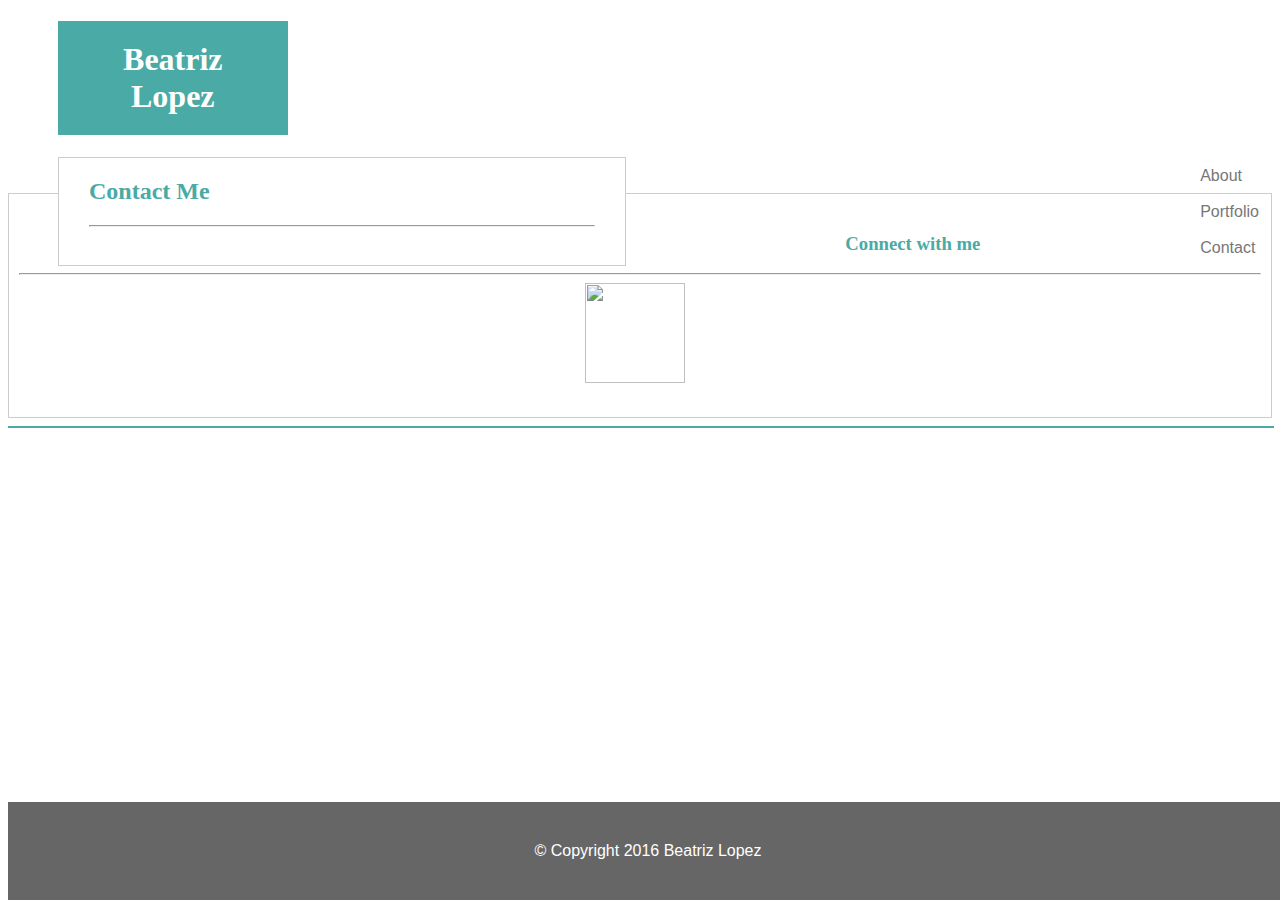
==== contact.html @ f79234a8 "update to portfolio and contact files" ====
<!DOCTYPE html>
<html>
	<head>
		<title>Beatriz Lopez' Portfolio</title>
		
		<link type="text/css" rel="stylesheet" href="assets/css/style.css">

	</head>

<body>

	<header>
		<h1>Beatriz Lopez</h1>
	

	<div class="tabs">

	<div id="about">

		About

	</div>

	<br>

	<div id="Portfolio">	

		Portfolio

	</div>

	<br>
	
	<div id="Contact">

	Contact
		</div>
	
	</div>
		</header>

	<div class="aboutme">

		<h2>Contact Me</h2>

		<hr>

		
		




	</div>

	<br>

	<br>

	<div id="connect">

<h3>Connect with me</h3>

<hr>
 
 	<div id="github">
		
		<a href="http://www.github.com/libbyknight"> <img src="https://cdn3.iconfinder.com/data/icons/free-social-icons/67/github_square_black-128.png" width= "100"; height= "100"> </a>

	</div>
		</div>



		<hr  align="left" width="100%" height="40%" color= "#4aaaa5">


<footer>&copy; Copyright 2016 Beatriz Lopez</footer>




</body>

</html>
---- assets/css/style.css ----
body {
       
        background-image: url("http://subtlepatterns2015.subtlepatterns.netdna-cdn.com/patterns/cork-wallet.png");
        font-family: Helvetica;
        color: #777777;
        background-color: #ffffff;
        border-color: #dddddd;
    }


    header {
    	background-color: #ffffff;
    	width: 100%
    	height:100%;
    }

    h1 {

    	background-color:#4aaaa5;
    	font-family: Georgia;
    	color: #ffffff;
    	padding: 20px 20px 20px 20px;
    	width: 15%;
    	text-align: center;
    	border-color: #cccccc;
		position: relative;
		margin-left: 50px;

    }

    .tabs {

    	float: right;
    	position: relative;
    	margin-top: 10px;
    }

    #about {
		margin-right: 30px;

    }

    h2 {
		color: #4aaaa5;
		font-family: Georgia;

    }

    img {

    
    	padding-right: 10px;
    }


	#image {
	
	float: left;
	
	}
	.aboutme {

		background-color: #ffffff;
		width: 40%;
		border-color: #cccccc;
		border-width: 1px;
		border-style: solid;
		padding-bottom: 30px;
		padding-left: 30px;
		padding-right: 30px;
		height: 150%;
		position: relative;
		margin-left: 50px;
		float: left;


	}

    p {

    	text-align: justify;

    }

	#connect {

		background-color: #ffffff;
		padding: 20px 10px 30px 10px; 
		color: #4aaaa5;
		border-color: #cccccc;
		border-width: 1px;
		border-style: solid;
		text-align: center;
		font-family: Georgia;
	

	}

	.sidebar {

		float: left;

	}

	#github {

	 

	}



    footer {

    	background-color: #666666;
    	color: #ffffff;
    	text-align: center;
    	padding-top: 40px;
    	padding-bottom: 40px;
    	position: absolute;
    	bottom: 0;
    	width: 100%;
    	
    }
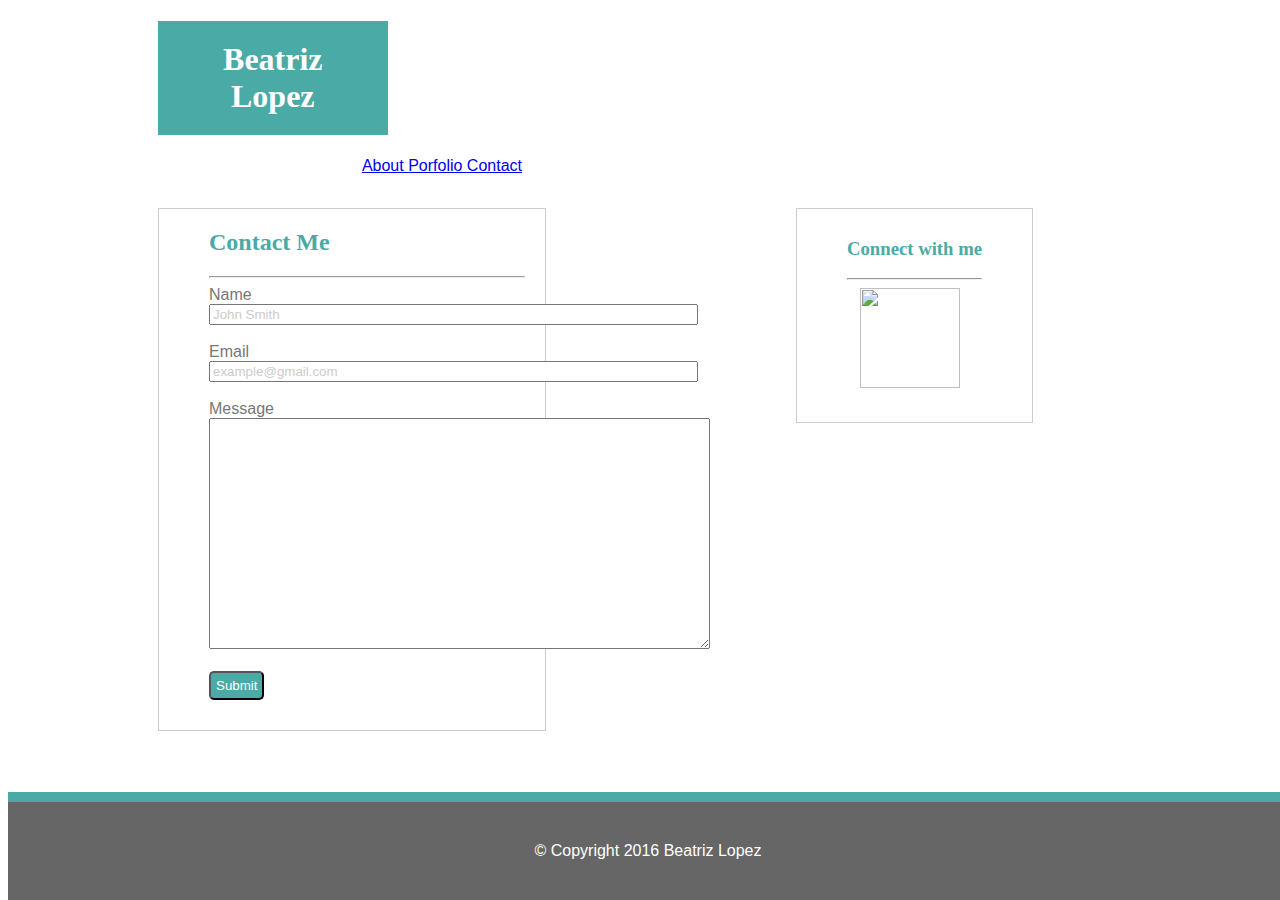
==== commit fe759249: "more updates to everything" ====
--- a/contact.html
+++ b/contact.html
@@ -15,47 +15,44 @@
 
 	<div class="tabs">
 
-	<div id="about">
-
-		About
+	
+		<a href="about.html"> About </a> <a href="portfolio.html"> Porfolio </a> <a href="contact.html"> Contact </a>
 
 	</div>
 
-	<br>
-
-	<div id="Portfolio">	
-
-		Portfolio
-
-	</div>
-
-	<br>
-	
-	<div id="Contact">
-
-	Contact
-		</div>
-	
-	</div>
 		</header>
 
-	<div class="aboutme">
+
+	<div class="aboutme2">
 
 		<h2>Contact Me</h2>
 
 		<hr>
 
 		
+<form>
+
+  Name<br>
+  <input type="text" name="name" size="58" value="John Smith">
+  <br><br>
+  Email<br>
+  <input type="text" name="email" size="58" value="example@gmail.com">
+  <br><br>
+   Message<br>
+ 
+  <textarea rows="15" cols="60"> </textarea>
+
+  <br><br>
+
+  <input type="submit" value="Submit">
+
+</form>
+
 		
-
-
-
-
 	</div>
 
-	<br>
-
-	<br>
+ 
+ 	<div class="sidebar2">
 
 	<div id="connect">
 
@@ -63,17 +60,13 @@
 
 <hr>
  
- 	<div id="github">
+ 	
 		
 		<a href="http://www.github.com/libbyknight"> <img src="https://cdn3.iconfinder.com/data/icons/free-social-icons/67/github_square_black-128.png" width= "100"; height= "100"> </a>
 
 	</div>
+	
 		</div>
-
-
-
-		<hr  align="left" width="100%" height="40%" color= "#4aaaa5">
-
 
 <footer>&copy; Copyright 2016 Beatriz Lopez</footer>
 
--- a/assets/css/style.css
+++ b/assets/css/style.css
@@ -24,7 +24,7 @@
     	text-align: center;
     	border-color: #cccccc;
 		position: relative;
-		margin-left: 50px;
+		margin-left: 150px;
 
     }
 
@@ -32,7 +32,8 @@
 
     	float: right;
     	position: relative;
-    	margin-top: 10px;
+    	margin-bottom: 3px;
+    	margin-right: 750px;
     }
 
     #about {
@@ -61,20 +62,56 @@
 	.aboutme {
 
 		background-color: #ffffff;
-		width: 40%;
+		width: 30%;
 		border-color: #cccccc;
 		border-width: 1px;
 		border-style: solid;
 		padding-bottom: 30px;
-		padding-left: 30px;
+		padding-left: 50px;
 		padding-right: 30px;
 		height: 150%;
 		position: relative;
-		margin-left: 50px;
-		float: left;
-
-
-	}
+		margin-left: 150px;
+		margin-top: 30px;
+		float: left;
+
+
+	}
+
+
+	.aboutme2 {
+
+		background-color: #ffffff;
+		width: 25%;
+		border-color: #cccccc;
+		border-width: 1px;
+		border-style: solid;
+		padding-bottom: 30px;
+		padding-left: 50px;
+		padding-right: 20px;
+		height: 150%;
+		position: relative;
+		margin-left: 150px;
+		margin-top: 30px;
+		float: left;
+
+	}
+
+    input[type=submit] {
+    padding:5px; 
+    background-color: #4aaaa5; 
+    -webkit-border-radius: 5px;
+    border-radius: 5px;
+    color: #ffffff;
+
+}
+
+input[type=text] {
+    color: #cccccc;
+
+}
+
+
 
     p {
 
@@ -85,13 +122,14 @@
 	#connect {
 
 		background-color: #ffffff;
-		padding: 20px 10px 30px 10px; 
+		padding: 10px 50px 30px 50px; 
 		color: #4aaaa5;
 		border-color: #cccccc;
 		border-width: 1px;
 		border-style: solid;
 		text-align: center;
 		font-family: Georgia;
+		margin-top: 30px;
 	
 
 	}
@@ -99,14 +137,50 @@
 	.sidebar {
 
 		float: left;
-
-	}
-
-	#github {
-
-	 
-
-	}
+		margin-left: 150px;
+
+	}
+	.sidebar2 {
+
+		float: left;
+		margin-left: 250px;
+
+	}
+
+	
+.images {
+    position: relative;
+}
+.game {
+    z-index: 1;
+}
+
+#gametext {
+    background-color: #4aaaaf;
+    position: absolute;
+    height: 40px;
+    width: 200px;
+    color: #ffffff;
+    bottom: 10px;
+    text-align: center;
+    z-index: 1;
+}
+
+
+.trivia {
+    z-index: 2;
+}
+
+.triviatext {
+    background-color: #4aaaaf;
+    position: absolute;
+    height: 40px;
+    width: 200px;
+    color: #ffffff;
+    bottom: 10px;
+    text-align: center;
+    z-index: 2;
+}
 
 
 
@@ -120,5 +194,9 @@
     	position: absolute;
     	bottom: 0;
     	width: 100%;
+    	border-top-color: #4aaaa5;
+    	border-top-width: 10px;
+    	border-top-style: solid;
+
     	
     }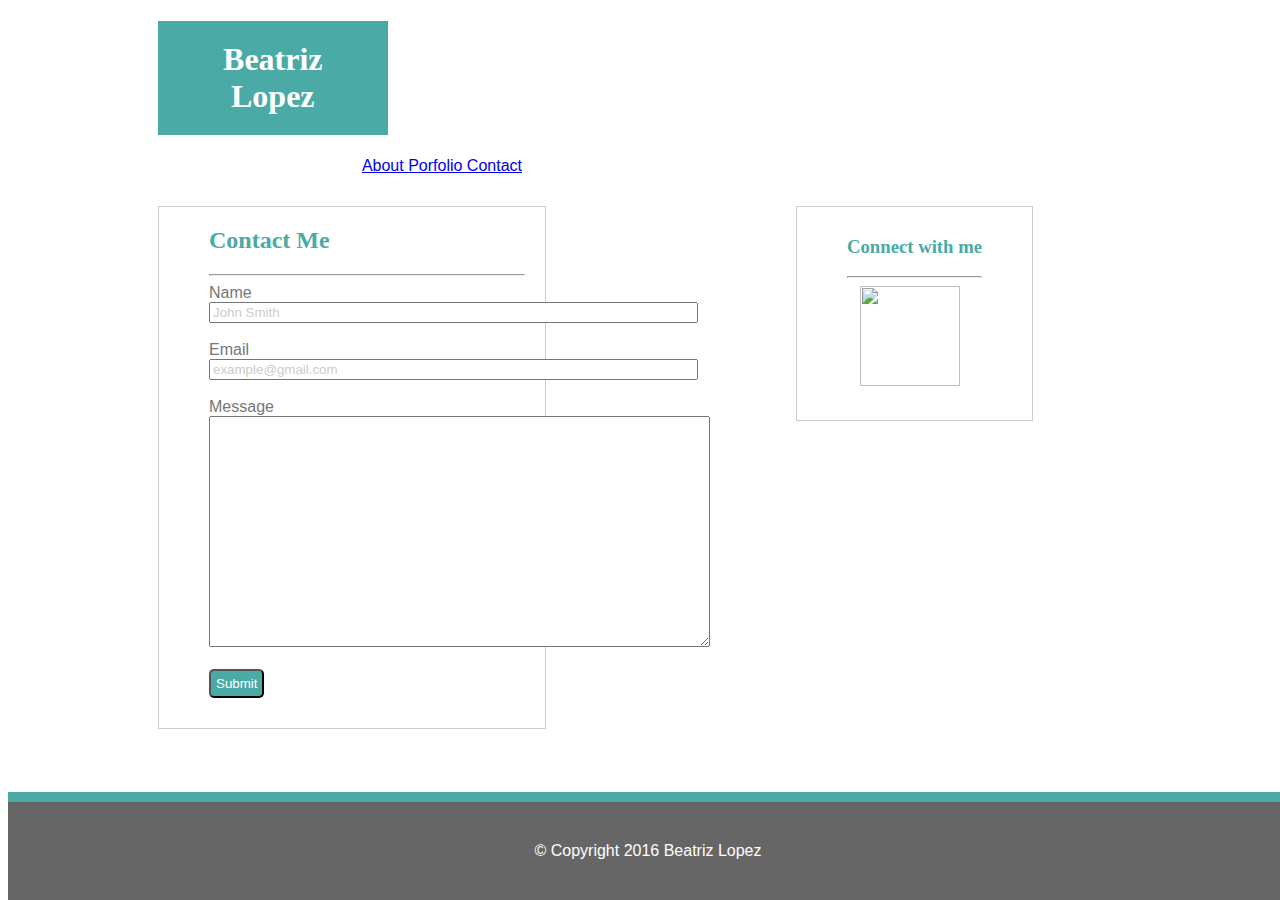
==== commit 1177182f: "more updates" ====
--- a/contact.html
+++ b/contact.html
@@ -16,7 +16,7 @@
 	<div class="tabs">
 
 	
-		<a href="about.html"> About </a> <a href="portfolio.html"> Porfolio </a> <a href="contact.html"> Contact </a>
+		<a href="index.html"> About </a> <a href="portfolio.html"> Porfolio </a> <a href="contact.html"> Contact </a>
 
 	</div>
 
@@ -30,15 +30,20 @@
 		<hr>
 
 		
-<form>
+	<form>
 
-  Name<br>
+  		Name<br>
   <input type="text" name="name" size="58" value="John Smith">
+  
   <br><br>
-  Email<br>
+  
+  	Email<br>
+  
   <input type="text" name="email" size="58" value="example@gmail.com">
+  
   <br><br>
-   Message<br>
+  
+   	Message<br>
  
   <textarea rows="15" cols="60"> </textarea>
 
@@ -46,7 +51,7 @@
 
   <input type="submit" value="Submit">
 
-</form>
+	</form>
 
 		
 	</div>
@@ -61,7 +66,6 @@
 <hr>
  
  	
-		
 		<a href="http://www.github.com/libbyknight"> <img src="https://cdn3.iconfinder.com/data/icons/free-social-icons/67/github_square_black-128.png" width= "100"; height= "100"> </a>
 
 	</div>
@@ -73,7 +77,7 @@
 
 
 
-</body>
+	</body>
 
 </html>
 
--- a/assets/css/style.css
+++ b/assets/css/style.css
@@ -25,40 +25,37 @@
     	border-color: #cccccc;
 		position: relative;
 		margin-left: 150px;
-
     }
 
     .tabs {
 
     	float: right;
     	position: relative;
-    	margin-bottom: 3px;
+    	margin-bottom: 1px;
     	margin-right: 750px;
     }
 
     #about {
+
 		margin-right: 30px;
-
     }
 
     h2 {
+
 		color: #4aaaa5;
 		font-family: Georgia;
-
     }
 
     img {
-
     
     	padding-right: 10px;
     }
 
-
 	#image {
 	
-	float: left;
-	
+		float: left;
 	}
+
 	.aboutme {
 
 		background-color: #ffffff;
@@ -74,10 +71,7 @@
 		margin-left: 150px;
 		margin-top: 30px;
 		float: left;
-
-
 	}
-
 
 	.aboutme2 {
 
@@ -94,29 +88,24 @@
 		margin-left: 150px;
 		margin-top: 30px;
 		float: left;
-
 	}
 
     input[type=submit] {
-    padding:5px; 
-    background-color: #4aaaa5; 
-    -webkit-border-radius: 5px;
-    border-radius: 5px;
-    color: #ffffff;
 
-}
+	    padding:5px; 
+   		background-color: #4aaaa5; 
+    	-webkit-border-radius: 5px;
+    	border-radius: 5px;
+    	color: #ffffff;
+	}
 
-input[type=text] {
-    color: #cccccc;
+	input[type=text] {
 
-}
-
-
+    	color: #cccccc;
+	}
 
     p {
-
-    	text-align: justify;
-
+	   	text-align: justify;
     }
 
 	#connect {
@@ -130,65 +119,63 @@
 		text-align: center;
 		font-family: Georgia;
 		margin-top: 30px;
-	
-
 	}
 
 	.sidebar {
 
 		float: left;
 		margin-left: 150px;
+	}
 
-	}
 	.sidebar2 {
 
 		float: left;
 		margin-left: 250px;
-
 	}
 
-	
-.images {
-    position: relative;
-}
-.game {
-    z-index: 1;
-}
+	.images {
+    
+   		position: absolute;
+    	float: left;
+	}
 
-#gametext {
-    background-color: #4aaaaf;
-    position: absolute;
-    height: 40px;
-    width: 200px;
-    color: #ffffff;
-    bottom: 10px;
-    text-align: center;
-    z-index: 1;
-}
+	#gametext {
+    
+	    background-image: url("http://lorempixel.com/output/technics-q-c-200-200-4.jpg");
+   		background-repeat: no-repeat;
+   		color: #ffffff;
+		background-color: #4aaaaf;
+    	text-align: center;
+    	width: 200px;
+    	height: 200px;
+    	background-repeat: no-repeat;
+	}
 
+	.trivia {
 
-.trivia {
-    z-index: 2;
-}
+		z-index: 1;
+		margin-left: 250px;
+		margin-top: 10px;
+	}
 
-.triviatext {
-    background-color: #4aaaaf;
-    position: absolute;
-    height: 40px;
-    width: 200px;
-    color: #ffffff;
-    bottom: 10px;
-    text-align: center;
-    z-index: 2;
-}
-
-
+	.triviatext {
+    
+	    background-color: #4aaaaf;
+    	position: absolute;
+    	height: 40px;
+    	width: 200px;
+    	color: #ffffff;
+   		top: 150px;
+    	text-align: center;
+    	z-index: 1;
+    	padding-top: 2px;
+	}
 
     footer {
 
-    	background-color: #666666;
-    	color: #ffffff;
-    	text-align: center;
+   		background-color: #666666;
+   		color: #ffffff;
+   		text-align: center;
     	padding-top: 40px;
     	padding-bottom: 40px;
     	position: absolute;
@@ -197,6 +184,4 @@
     	border-top-color: #4aaaa5;
     	border-top-width: 10px;
     	border-top-style: solid;
-
-    	
-    }+	}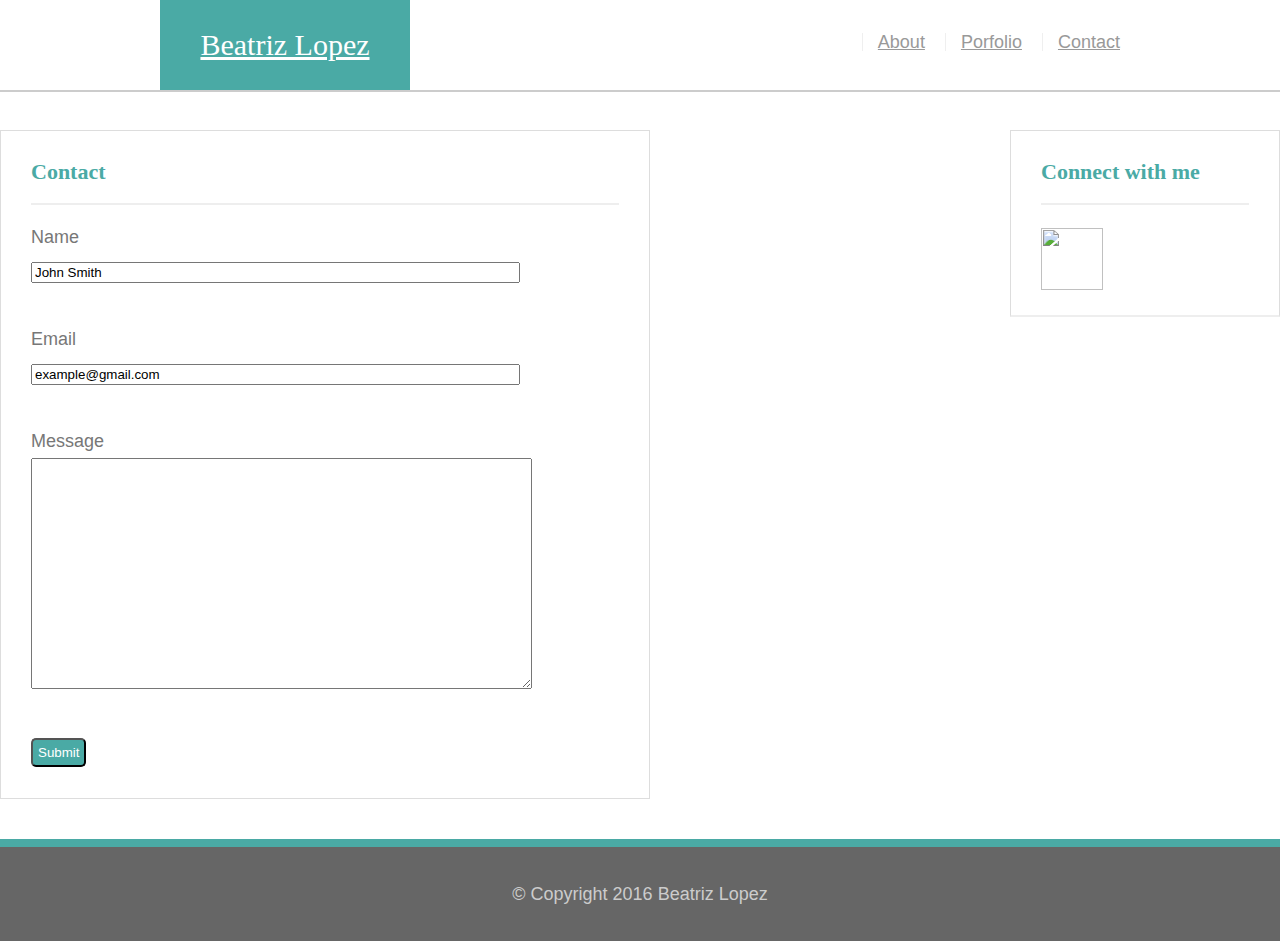
==== commit dadec935: "homework revised after video" ====
--- a/contact.html
+++ b/contact.html
@@ -2,82 +2,83 @@
 <html>
 	<head>
 		<title>Beatriz Lopez' Portfolio</title>
+
+		<link rel="stylesheet" type="text/css" href="assets/css/reset.css">
 		
-		<link type="text/css" rel="stylesheet" href="assets/css/style.css">
+		<link type="text/css" rel="stylesheet" href="assets/css/style2.css">
 
 	</head>
 
 <body>
 
 	<header>
-		<h1>Beatriz Lopez</h1>
+		<div class="container">
+			<a href="index.html" id="name"> Beatriz Lopez</a>
 	
+			<nav>
+	
+				<a href="index.html"> About </a> 
+				<a href="portfolio.html"> Porfolio </a> 
+				<a href="contact.html"> Contact </a>
 
-	<div class="tabs">
-
-	
-		<a href="index.html"> About </a> <a href="portfolio.html"> Porfolio </a> <a href="contact.html"> Contact </a>
-
-	</div>
-
-		</header>
+			</nav>
+		</div>
+	</header>
 
 
-	<div class="aboutme2">
+	<div class="maincontainer">
+		<div class="mainsection">
 
-		<h2>Contact Me</h2>
-
-		<hr>
+		<h2>Contact</h2>
 
 		
 	<form>
 
   		Name<br>
-  <input type="text" name="name" size="58" value="John Smith">
+  		
+  			<input type="text" name="name" size="58" value="John Smith">
   
-  <br><br>
+  		<br><br>
   
   	Email<br>
   
-  <input type="text" name="email" size="58" value="example@gmail.com">
+ 		<input type="text" name="email" size="58" value="example@gmail.com">
   
-  <br><br>
+  	<br><br>
   
-   	Message<br>
+   		Message<br>
  
-  <textarea rows="15" cols="60"> </textarea>
+  			<textarea rows="15" cols="60"> </textarea>
 
-  <br><br>
+  		<br><br>
 
-  <input type="submit" value="Submit">
+  	<input type="submit" value="Submit">
 
 	</form>
 
 		
 	</div>
 
+
+		<div class="sidebar">
+			<h2>Connect with me</h2>
  
- 	<div class="sidebar2">
+				<img src="https://cdn3.iconfinder.com/data/icons/free-social-icons/67/github_square_black-128.png" class="social"> <a href="http://www.github.com/libbyknight"></a>
 
-	<div id="connect">
+		</div>
+	</div>
 
-<h3>Connect with me</h3>
+	<footer>
 
-<hr>
- 
- 	
-		<a href="http://www.github.com/libbyknight"> <img src="https://cdn3.iconfinder.com/data/icons/free-social-icons/67/github_square_black-128.png" width= "100"; height= "100"> </a>
+		<div class="container">
 
-	</div>
-	
+		&copy; Copyright 2016 Beatriz Lopez
+
 		</div>
-
-<footer>&copy; Copyright 2016 Beatriz Lopez</footer>
+	</footer>
 
 
-
-
-	</body>
+</body>
 
 </html>
 
--- a/assets/css/style2.css
+++ b/assets/css/style2.css
@@ -0,0 +1,188 @@
+* {
+	box-sizing: border-box;
+}
+
+body {
+	background-image: url("http://subtlepatterns2015.subtlepatterns.netdna-cdn.com/patterns/cork-wallet.png");
+    font-family: Helvetica;
+	font-size: 18px;
+	line-height: 34px;
+	font-family: 'Arial';
+	color: #777777;
+}
+
+.container {
+	width: 100%;
+	max-width: 960px;
+	margin: 0 auto;
+	clear: both;
+}
+
+h1, h2, h3, p {
+	margin-bottom: 20px;
+}
+
+p:last-child {
+	margin-bottom: 0;
+}
+
+h1, h2, h3 {
+	font-family: 'Georgia';
+	font-weight: 700;
+	color: #4aaaa5;
+}
+
+h1 {
+	font-size: 30px;
+	line-height: 49px;
+	border-bottom: 3px solid #dddddd;
+	padding-bottom: 20px;
+}
+
+h2, h3 {
+	font-size: 22px;
+}
+
+header {
+	background: #ffffff;
+	margin: 0 0 30px;
+	z-index: 99;
+	color: #ffffff;
+	overflow: auto;
+	border-bottom: 2px solid #cccccc;
+	position: fixed;
+	width: 100%;
+}
+
+#name {
+	width: 250px;
+	height: 90px;
+	background: #4aaaa5;
+	float: left;
+	font-family: 'Georgia';
+	text-align: center;
+	line-height: 90px;
+	color: #ffffff;
+	font-weight: 700px;
+	font-size: 30px;
+}
+
+nav {
+	float: right;
+	margin-top: 25px;
+}
+
+nav a {
+	color: #999999;
+	margin-left: 15px;
+	border-left: 1px solid #efefef;
+	display: inline-block;
+	padding-left: 15px;
+	line-height: 18px;
+}
+
+nav a:first child {
+	border-left: 0 none;
+}
+
+.maincontainer {
+	padding-top: 130px;
+}
+
+.mainsection {
+	background: #ffffff;
+	padding: 30px;
+	margin: 0 0 40px 0;
+	width: 100%;
+	max-width: 650px;
+	float: left;
+	border: 1px solid #dddddd;
+}
+
+
+
+.image {
+	width: 200px;
+	height: auto;
+	margin-top: 10px;
+	float: left;
+	margin-right: 25px;
+}
+
+.sidebar {
+	background: #ffffff;
+	padding: 30px;
+	width: 100%;
+	max-width: 270px;
+	float: right;
+	border: 1px solid #dddddd;
+	margin-bottom: 20px;
+}
+
+.social {
+	width: 62px;
+	height: 62px;
+	margin-top: 8px;
+	margin-right: 0;
+}
+
+h3, .sidebar, h2 {
+	border-bottom: 2px solid #eeeeee;
+	padding-bottom: 20px;
+	margin-bottom: 15px;
+	line-height: 22px;
+}
+
+footer {
+	background: #666666;
+	color: #ffffff;
+	padding: 30px 0;
+	clear: both;
+	border-top: 8px solid #4aaaa5;
+	color: #ccc;
+	text-align: center;
+}
+
+.projects {
+	width: 274px;
+	overflow: auto;
+	position: relative;
+	float: left;
+	margin: 20px 0 25px;
+}
+
+.projects:nth-child(even) {
+	margin-right: 40px;
+}
+
+.projects img {
+	width: 100%;
+	border: 0 none;
+	opacity: .8;
+}
+
+.projects h3 {
+	border-bottom: 0;
+	background: #4aaaa5;
+	color: #fff;
+	text-align: center;
+	position: absolute;
+	bottom: 20px;
+	padding: 15px;
+	width: 100%;
+	line-height: 30px;
+	margin-bottom: 0;
+	font-weight: 300;
+}
+
+
+input[type=submit] {
+
+	padding:5px; 
+  	background-color: #4aaaa5; 
+    -webkit-border-radius: 5px;
+    border-radius: 5px;
+    color: #ffffff;
+    cursor: pointer;
+}
+
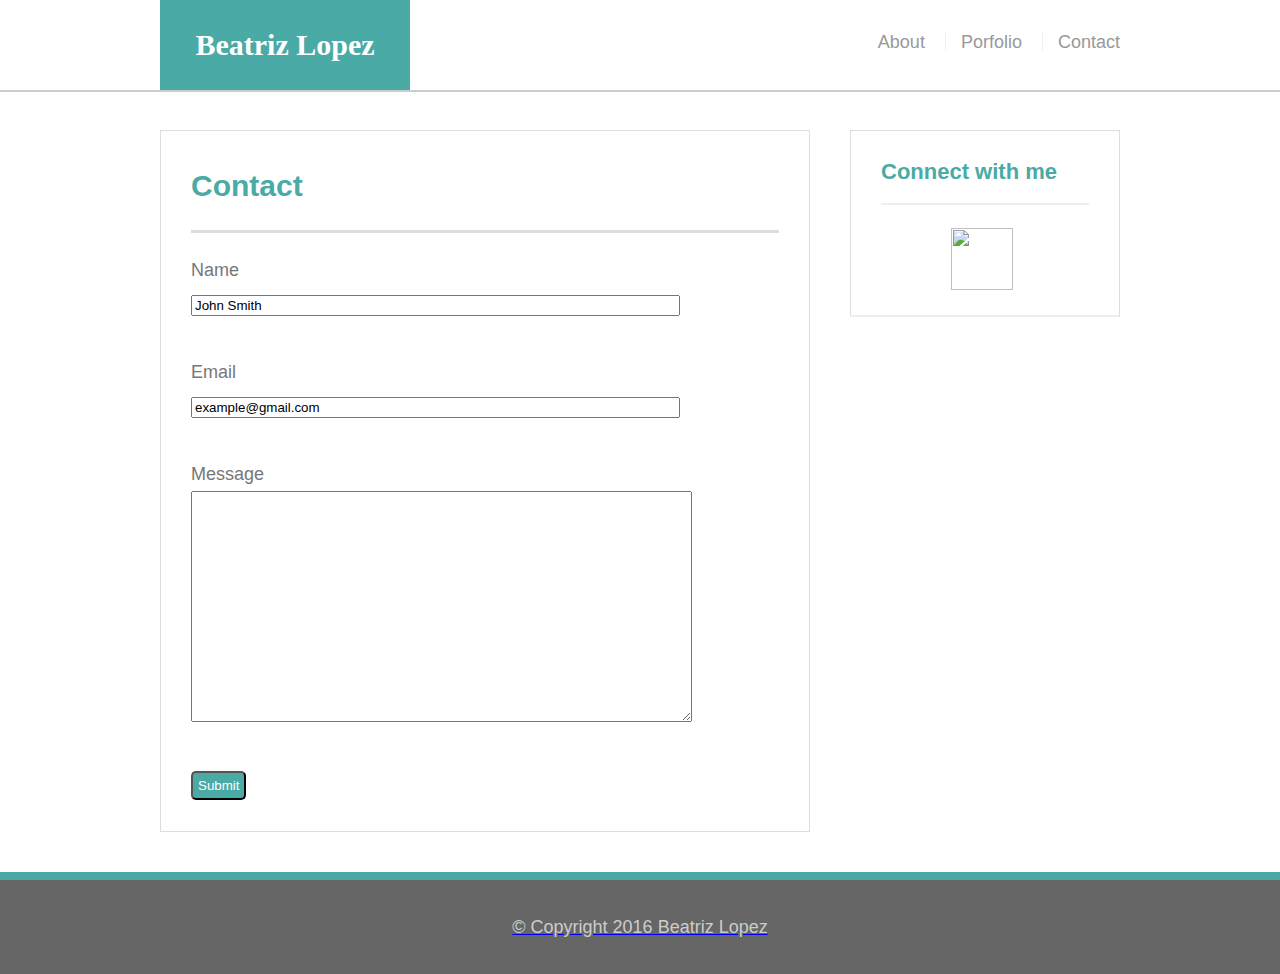
==== commit aab18edf: "final revision finally working" ====
--- a/contact.html
+++ b/contact.html
@@ -11,9 +11,9 @@
 
 <body>
 
-	<header>
+	<header id="masthead">
 		<div class="container">
-			<a href="index.html" id="name"> Beatriz Lopez</a>
+			<a href="index.html" id="logo"> Beatriz Lopez</a>
 	
 			<nav>
 	
@@ -26,10 +26,10 @@
 	</header>
 
 
-	<div class="maincontainer">
-		<div class="mainsection">
+	<main class="container">
+		<section class="main-section">
 
-		<h2>Contact</h2>
+		<h1>Contact</h1>
 
 		
 	<form>
@@ -57,16 +57,18 @@
 	</form>
 
 		
-	</div>
+		</section>
 
 
 		<div class="sidebar">
-			<h2>Connect with me</h2>
+			<div id="connect">
+				<h2>Connect with me</h2>
  
-				<img src="https://cdn3.iconfinder.com/data/icons/free-social-icons/67/github_square_black-128.png" class="social"> <a href="http://www.github.com/libbyknight"></a>
+				<a href="http://www.github.com/libbyknight"><img src="https://cdn3.iconfinder.com/data/icons/free-social-icons/67/github_square_black-128.png" class="social">
 
 		</div>
-	</div>
+	</section>
+</main>
 
 	<footer>
 
--- a/assets/css/style2.css
+++ b/assets/css/style2.css
@@ -4,11 +4,11 @@
 
 body {
 	background-image: url("http://subtlepatterns2015.subtlepatterns.netdna-cdn.com/patterns/cork-wallet.png");
-    font-family: Helvetica;
-	font-size: 18px;
+   	font-size: 18px;
 	line-height: 34px;
-	font-family: 'Arial';
+	font-family: 'Arial', 'Helvetica Neue', 'Helvetica', sans-serif;
 	color: #777777;
+	margin: 0;
 }
 
 .container {
@@ -27,7 +27,7 @@
 }
 
 h1, h2, h3 {
-	font-family: 'Georgia';
+	font-family: 'Georgia' Times, Times New Roman, serif;
 	font-weight: 700;
 	color: #4aaaa5;
 }
@@ -43,7 +43,7 @@
 	font-size: 22px;
 }
 
-header {
+#masthead {
 	background: #ffffff;
 	margin: 0 0 30px;
 	z-index: 99;
@@ -54,17 +54,18 @@
 	width: 100%;
 }
 
-#name {
+#logo {
 	width: 250px;
 	height: 90px;
 	background: #4aaaa5;
 	float: left;
-	font-family: 'Georgia';
+	font-family: 'Georgia', Times, 'Times New Roman', serif;
 	text-align: center;
 	line-height: 90px;
 	color: #ffffff;
-	font-weight: 700px;
+	font-weight: 700;
 	font-size: 30px;
+	text-decoration: none;
 }
 
 nav {
@@ -79,17 +80,18 @@
 	display: inline-block;
 	padding-left: 15px;
 	line-height: 18px;
+	text-decoration: none;
 }
 
-nav a:first child {
+nav a:first-child {
 	border-left: 0 none;
 }
 
-.maincontainer {
+main {
 	padding-top: 130px;
 }
 
-.mainsection {
+.main-section {
 	background: #ffffff;
 	padding: 30px;
 	margin: 0 0 40px 0;
@@ -99,9 +101,7 @@
 	border: 1px solid #dddddd;
 }
 
-
-
-.image {
+.auth-image {
 	width: 200px;
 	height: auto;
 	margin-top: 10px;
@@ -123,7 +123,8 @@
 	width: 62px;
 	height: 62px;
 	margin-top: 8px;
-	margin-right: 0;
+	margin-right: 5px;
+	margin-left: 70px;
 }
 
 h3, .sidebar, h2 {
@@ -143,7 +144,7 @@
 	text-align: center;
 }
 
-.projects {
+.work {
 	width: 274px;
 	overflow: auto;
 	position: relative;
@@ -151,17 +152,17 @@
 	margin: 20px 0 25px;
 }
 
-.projects:nth-child(even) {
+.work:nth-child(even) {
 	margin-right: 40px;
 }
 
-.projects img {
+.work img {
 	width: 100%;
 	border: 0 none;
 	opacity: .8;
 }
 
-.projects h3 {
+.work h3 {
 	border-bottom: 0;
 	background: #4aaaa5;
 	color: #fff;
@@ -175,7 +176,6 @@
 	font-weight: 300;
 }
 
-
 input[type=submit] {
 
 	padding:5px; 
@@ -186,3 +186,5 @@
     cursor: pointer;
 }
 
+
+				
